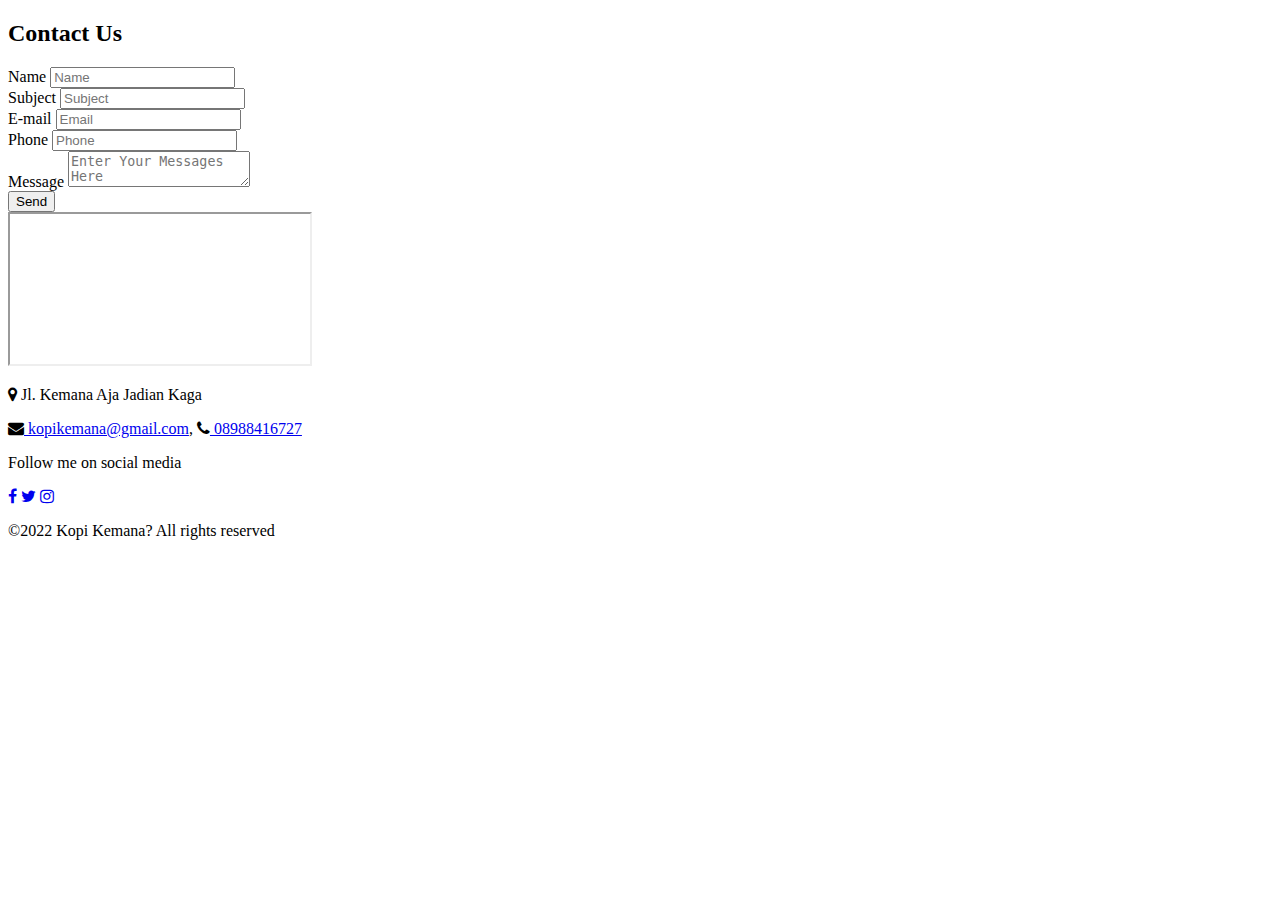
==== footer.html @ 49be9fd8 "Create footer.html" ====
<!DOCTYPE html>
<html>
<head>
<title>Page Title</title>
<meta charset="UTF-8">
<meta name="viewport" content="width=device-width, initial-scale=1">
<link rel="stylesheet" href="assets/style.css">
<link rel="stylesheet" href="assets/footer.css">
<link rel="stylesheet" href="https://cdnjs.cloudflare.com/ajax/libs/font-awesome/4.7.0/css/font-awesome.min.css">
</head>
<body>

<!-- Note -->
<!-- <div style="background:yellow;padding:5px">
  <h4 style="text-align:center">Resize the browser window to see the responsive effect.</h4>
</div> -->

<!-- Header -->
<!-- <div class="header">
  <h1>My Website</h1>
  <p>With a <b>flexible</b> layout.</p>
</div> -->

<!-- Navigation Bar -->
<!-- <div class="navbar">
  <a href="#">Link</a>
  <a href="#">Link</a>
  <a href="#">Link</a>
  <a href="#">Link</a>
</div> -->

<!-- The flexible grid (content) -->
<!-- <div class="row">
  <div class="side">
    <h2>About Me</h2>
    <h5>Photo of me:</h5>
    <div class="fakeimg" style="height:200px;">Image</div>
    <p>Some text about me in culpa qui officia deserunt mollit anim..</p>
    <h3>More Text</h3>
    <p>Lorem ipsum dolor sit ame.</p>
    <div class="fakeimg" style="height:60px;">Image</div><br>
    <div class="fakeimg" style="height:60px;">Image</div><br>
    <div class="fakeimg" style="height:60px;">Image</div>
  </div>
  <div class="main">
    <h2>TITLE HEADING</h2>
    <h5>Title description, Dec 7, 2017</h5>
    <div class="fakeimg" style="height:200px;">Image</div>
    <p>Some text..</p>
    <p>Sunt in culpa qui officia deserunt mollit anim id est laborum consectetur adipiscing elit, sed do eiusmod tempor incididunt ut labore et dolore magna aliqua. Ut enim ad minim veniam, quis nostrud exercitation ullamco.</p>
    <br>
    <h2>TITLE HEADING</h2>
    <h5>Title description, Sep 2, 2017</h5>
    <div class="fakeimg" style="height:200px;">Image</div>
    <p>Some text..</p>
    <p>Sunt in culpa qui officia deserunt mollit anim id est laborum consectetur adipiscing elit, sed do eiusmod tempor incididunt ut labore et dolore magna aliqua. Ut enim ad minim veniam, quis nostrud exercitation ullamco.</p>
  </div>
</div> -->



<!-- Contact -->
	<section class="footer-section">
		<div class="footer-container">
			<div class="grid-container">
				<div class="grid-item grid-contact-us">
					<form action="#">
						<h2 class="section-footer">Contact Us</h2>

						<div class="row">
							<span class="label">Name</span>
							<input class="input-footer" name="name" type="text" placeholder="Name" required>
						</div>

						<div class="row">
							<span class="label">Subject</span>
							<input class="input-footer" name="subject" type="text" placeholder="Subject" required>
						</div>

						<div class="row">
							<span class="label">E-mail</span>
							<input class="input-footer" name="email" type="text" placeholder="Email" required>
						</div>

						<div class="row">
							<span class="label">Phone</span>

							<input class="input-footer" name="phone" type="number" placeholder="Phone" required>
						</div>

						<div class="row">
							<span class="label">Message</span>
							<textarea class="input-footer text-message" name="message" type="text"
								placeholder="Enter Your Messages Here"></textarea>
						</div>

						<button class="btn-success">Send</button>

					</form>
				</div>
				<div class="grid-item">
					<section class="footer-section">
						<div class="footer-container footer-maps">
							<div class="grid-container">
								<section class="map">
									<iframe class="maps"
										src="https://maps.google.com/maps?q=-6.567404,106.788231&t=&z=19&ie=UTF8&iwloc=&output=embed"
										allowfullscreen=""></iframe>
								</section>
							</div>
						</div>
					</section>
				</div>
			</div>
		</div>
	</section>
<!-- //Contact -->

<!-- footer -->
<footer class="py-lg-5 py-4">
	<div class="container">
		<div class="row">
			<div class="footer-contact">
				<p><span class="fa mr-2 fa-map-marker"></span> Jl. Kemana Aja Jadian Kaga</p>
				<p class="mt-2"><span class="fa mr-2 fa-envelope"></span><a
						href="#"> kopikemana@gmail.com</a>, <span
						class="fa ml-3 mr-2 fa-phone"><a href="tel:+628988416727"> 08988416727</a> </span></p>
			</div>
			<div class="footer-sosmed">
				<p>Follow me on social media</p>
					<a href="#" target="_blank"><span
								class="fa fa-facebook icon-footer"\></span></a>
					<a href="#" target="_blank"><span
								class="fa fa-twitter icon-footer"></span></a>
					<a href="#"
							target="_blank"><span class="fa fa-instagram icon-footer"></span></a>
			</div>
		</div>
	</div>
</footer>
<!-- //footer -->

<!-- copyright -->
<div class="copyright">
		<p class="cp">©2022 Kopi Kemana? All rights reserved</p>
</div>
<!-- copyright -->

</body>
</html>
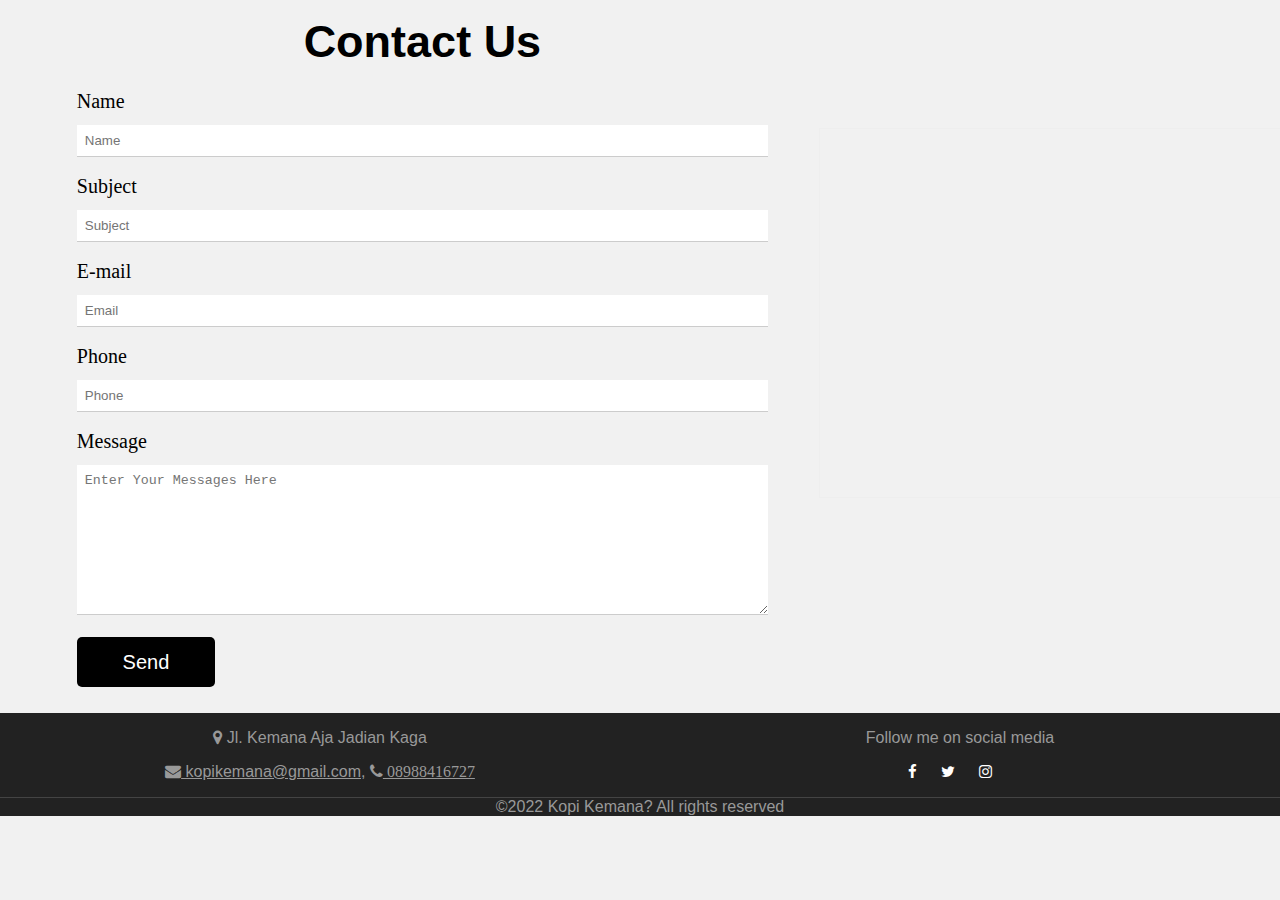
==== commit 6b553580: "merge header main and footer" ====
--- a/footer.html
+++ b/footer.html
@@ -4,8 +4,8 @@
 <title>Page Title</title>
 <meta charset="UTF-8">
 <meta name="viewport" content="width=device-width, initial-scale=1">
-<link rel="stylesheet" href="assets/style.css">
-<link rel="stylesheet" href="assets/footer.css">
+<link rel="stylesheet" href="./style.css">
+<link rel="stylesheet" href="./footer.css">
 <link rel="stylesheet" href="https://cdnjs.cloudflare.com/ajax/libs/font-awesome/4.7.0/css/font-awesome.min.css">
 </head>
 <body>
--- a/style.css
+++ b/style.css
@@ -0,0 +1,137 @@
+* {
+  box-sizing: border-box;
+}
+
+/* Style the body */
+body {
+  font-family: Arial;
+  margin: 0;
+}
+
+/* Header/logo Title */
+.header {
+  padding: 60px;
+  text-align: center;
+  background: #1abc9c;
+  color: white;
+}
+
+/* Style the top navigation bar */
+.navbar {
+  display: flex;
+  background-color: #333;
+}
+
+/* Style the navigation bar links */
+.navbar a {
+  color: white;
+  padding: 14px 20px;
+  text-decoration: none;
+  text-align: center;
+}
+
+/* Change color on hover */
+.navbar a:hover {
+  background-color: #ddd;
+  color: black;
+}
+
+/* Column container */
+.row {  
+  display: flex;
+  flex-wrap: wrap;
+}
+
+/* Create two unequal columns that sits next to each other */
+/* Sidebar/left column */
+.side {
+  flex: 30%;
+  background-color: #f1f1f1;
+  padding: 20px;
+}
+
+/* Main column */
+.main {
+  flex: 70%;
+  background-color: white;
+  padding: 20px;
+}
+
+/* Fake image, just for this example */
+.fakeimg {
+  background-color: #aaa;
+  width: 100%;
+  padding: 20px;
+}
+
+/*-- contact --*/
+
+#contact{
+  background-color: #f8f9fa;
+}
+
+.contact-form label {
+  font-weight: 600;
+  letter-spacing: 1px;
+  color: #333;
+}
+.contact-form .form-control {
+  padding: 0.8rem;
+  color: #495057;
+  border: 1px solid #ddd;
+  border-radius: 0rem;
+  letter-spacing: .5px;
+  font-size: 16px;
+}
+.contact-form textarea {
+  overflow: auto;
+  resize: vertical;
+  height: 8em;
+}
+.contact-form button.btn.btn-default {
+  background: #2a5298;
+  border: 2px solid #2a5298;
+  text-transform: capitalize;
+  color: #fff;
+  padding: 10px 25px;
+  display: inline-block;
+  letter-spacing: 1px;
+  font-size: 15px;
+  font-weight: 600;
+  border-radius: 0rem;
+  margin-left: 1em;
+}
+
+/*-- //contact --*/
+
+
+/*-- footer --*/
+
+footer {
+  background: #222;
+}
+
+footer p ,footer p a,.copyright p{
+  color: #999;
+}
+
+
+/*-- //footer --*/
+
+/*-- Copyright --*/
+.copyright {
+  background: #222;
+  border-top: 1px solid #444;
+}
+
+.copyright p{
+  text-align: center;
+  margin: 0 auto;
+}
+
+/* Responsive layout - when the screen is less than 700px wide, make the two columns stack on top of each other instead of next to each other */
+@media screen and (max-width: 700px) {
+  .row, .navbar {   
+    flex-direction: column;
+  }
+}
--- a/footer.css
+++ b/footer.css
@@ -0,0 +1,138 @@
+* {
+  box-sizing: border-box;
+}
+
+body {
+  font-family: Arial;
+  background: #f1f1f1;
+  margin: 0;
+}
+
+/* Clear floats after the columns */
+.row:after {
+  content: "";
+  display: table;
+  clear: both;
+}
+
+.grid-container {
+  display: grid;
+  grid-template-columns: 60% 40%;
+  /* background-color: #2196F3; */
+}
+
+.grid-item {
+  /* background-color: rgba(255, 255, 255, 0.8); */
+  /* border: 1px solid rgba(0, 0, 0, 0.8); */
+  font-size: 30px;
+}
+
+.grid-contact-us {
+  margin-left: 10%;
+}
+
+.grid-contact-us * {
+  margin: 6px 0;
+}
+
+.footer-section {
+  padding-bottom: 20px;
+}
+
+.section-footer {
+  padding: 10px 0;
+  margin: auto;
+  text-align: center;
+}
+
+.input-footer {
+  padding: 8px;
+  display: block;
+  border: none;
+  border-bottom: 1px solid #ccc;
+  width: 100%;
+}
+
+.label {
+  font-size: 20px;
+  font-family: "Lucida Grande";
+  text-align: left;
+}
+
+.btn-success {
+  font-size: 20px;
+  width: 20%;
+  height: 50px;
+  margin-top: 10px;
+  border: none;
+  border-radius: 5px;
+  display: inline-block;
+  padding: 8px 16px;
+  vertical-align: middle;
+  overflow: hidden;
+  text-decoration: none;
+  color: white;
+  background-color: black;
+  text-align: center;
+  cursor: pointer;
+  white-space: nowrap;
+  float: left;
+  color: white;
+}
+
+.btn-success:hover {
+  color: #fff !important;
+  background-color: #ccc !important;
+}
+
+.text-message {
+  height: 150px;
+}
+
+.map {
+  width: 520px;
+}
+
+.maps {
+  width: 100%;
+  min-height: 370px;
+  padding: 10px;
+  border: 1px solid #eee;
+}
+
+.footer-maps {
+  margin: 25% 0 0 10%;
+}
+
+.footer-contact {
+  width: 50%;
+  text-align: center;
+}
+
+.footer-sosmed {
+  width: 50%;
+  text-align: center;
+}
+.icon-footer {
+  margin-right: 20px;
+  color: white;
+}
+.footer-sosmed > a {
+  font-size: 15px;
+}
+/* Responsive layout - when the screen is less than 800px wide, make the two columns stack on top of each other instead of next to each other */
+@media screen and (max-width: 800px) {
+  .leftcolumn,
+  .rightcolumn {
+    width: 100%;
+    padding: 0;
+  }
+}
+
+/* Responsive layout - when the screen is less than 400px wide, make the navigation links stack on top of each other instead of next to each other */
+@media screen and (max-width: 400px) {
+  .topnav a {
+    float: none;
+    width: 100%;
+  }
+}
